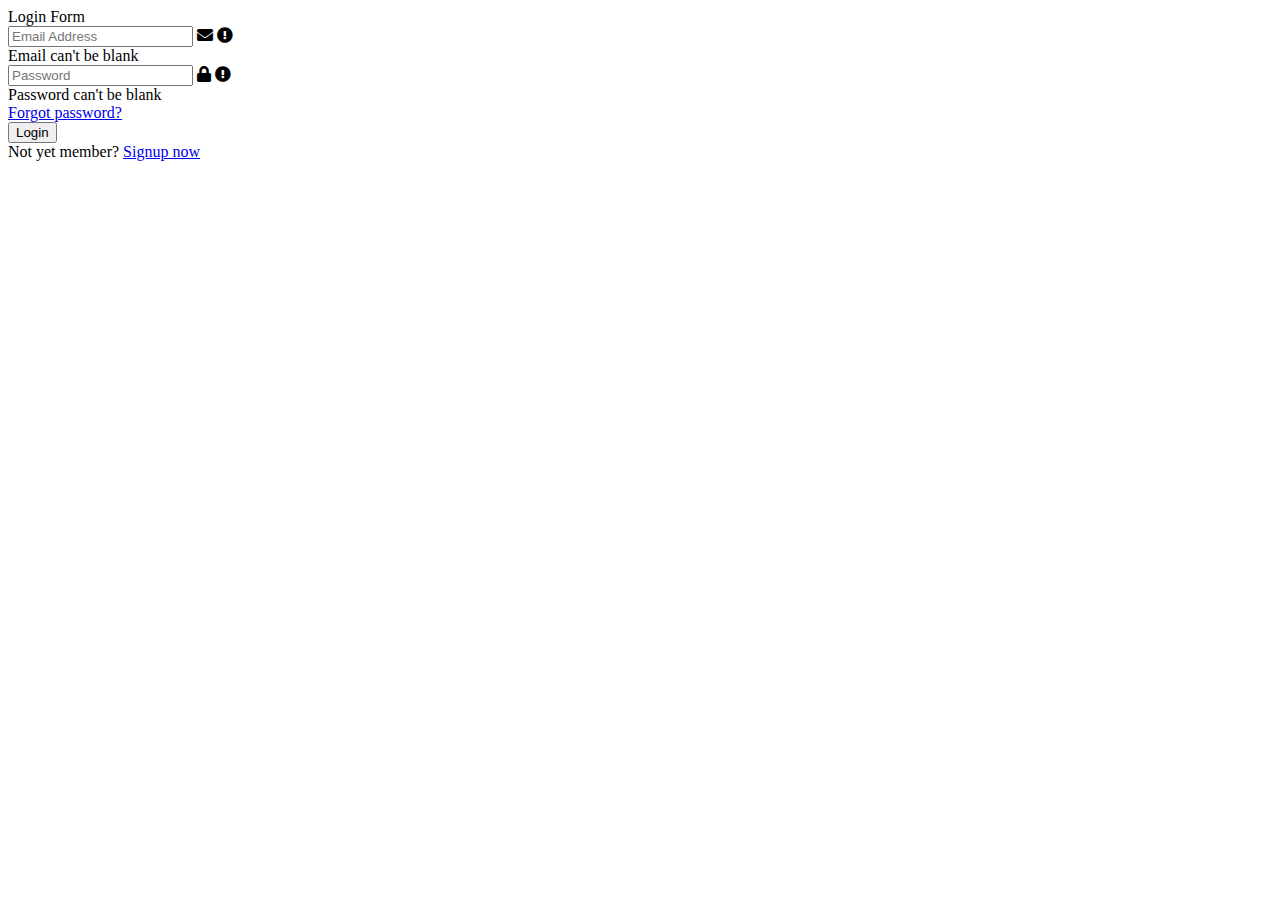
==== Task-2./login.html @ 7c28779a "Add files via upload" ====
<!DOCTYPE html>
<html lang="en">
<head>
  <meta charset="UTF-8">
  <meta name="viewport" content="width=device-width, initial-scale=1.0">
  <title>Login Form</title>
  <link rel="stylesheet" href="Style.css">
  <link rel="stylesheet" href="https://cdnjs.cloudflare.com/ajax/libs/font-awesome/5.15.3/css/all.min.css"/>
</head>
<body>
  <div class="wrapper">
    <header>Login Form</header>
    <form action="Home.html">
      <div class="field email">
        <div class="input-area">
          <input type="text" placeholder="Email Address">
          <i class="icon fas fa-envelope"></i>
          <i class="error error-icon fas fa-exclamation-circle"></i>
        </div>
        <div class="error error-txt">Email can't be blank</div>
      </div>
      <div class="field password">
        <div class="input-area">
          <input type="password" placeholder="Password">
          <i class="icon fas fa-lock"></i>
          <i class="error error-icon fas fa-exclamation-circle"></i>
        </div>
        <div class="error error-txt">Password can't be blank</div>
      </div>
      <div class="pass-txt"><a href="#">Forgot password?</a></div>
      <input type="submit" value="Login">
    </form>
    <div class="sign-txt">Not yet member? <a href="#">Signup now</a></div>
  </div>

  <script src="Script.js"></script>

</body>
</html>
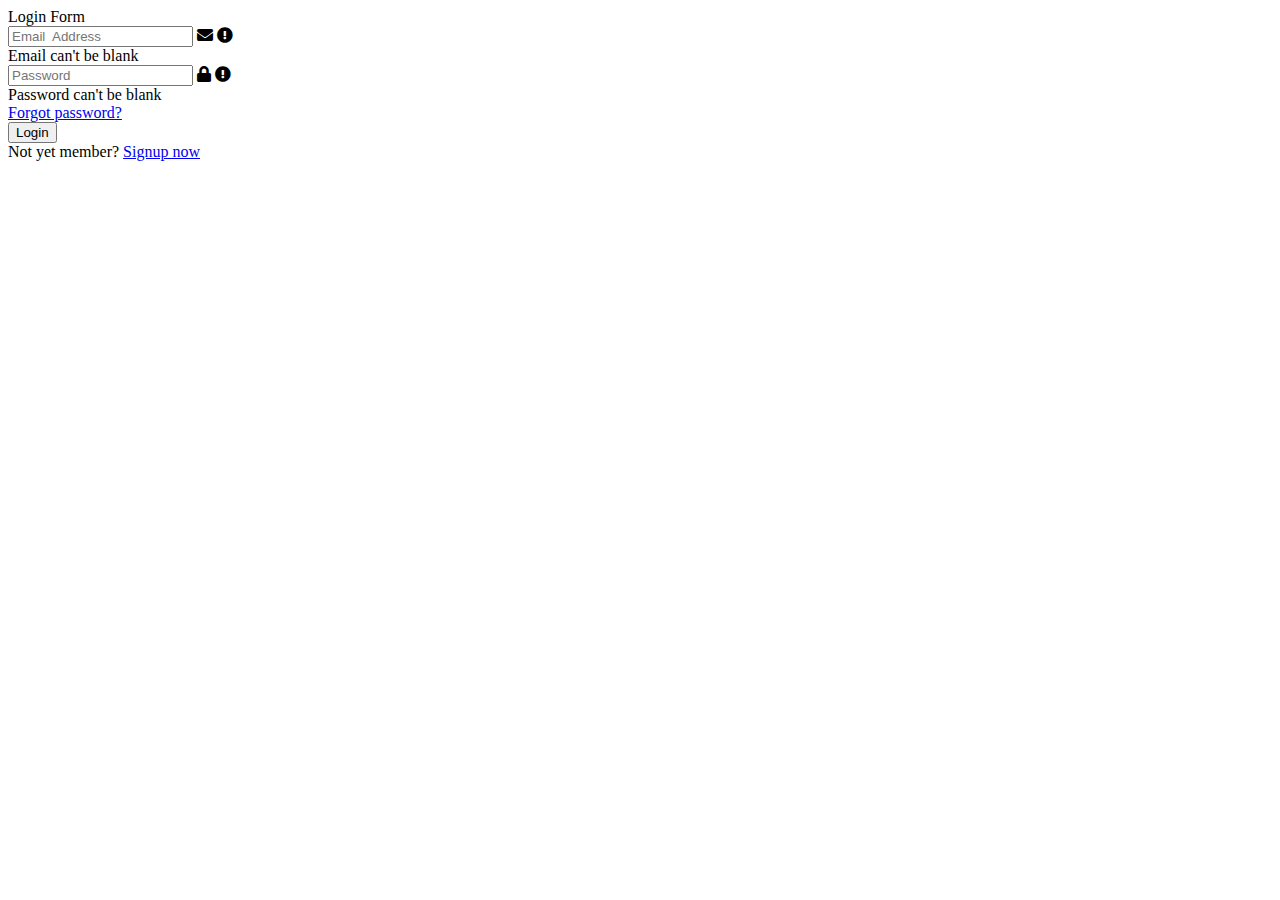
==== commit 7fe86e73: "Update login.html" ====
--- a/Task-2./login.html
+++ b/Task-2./login.html
@@ -13,7 +13,7 @@
     <form action="Home.html">
       <div class="field email">
         <div class="input-area">
-          <input type="text" placeholder="Email Address">
+          <input type="text" placeholder="Email  Address">
           <i class="icon fas fa-envelope"></i>
           <i class="error error-icon fas fa-exclamation-circle"></i>
         </div>
@@ -36,4 +36,4 @@
   <script src="Script.js"></script>
 
 </body>
-</html>+</html>
